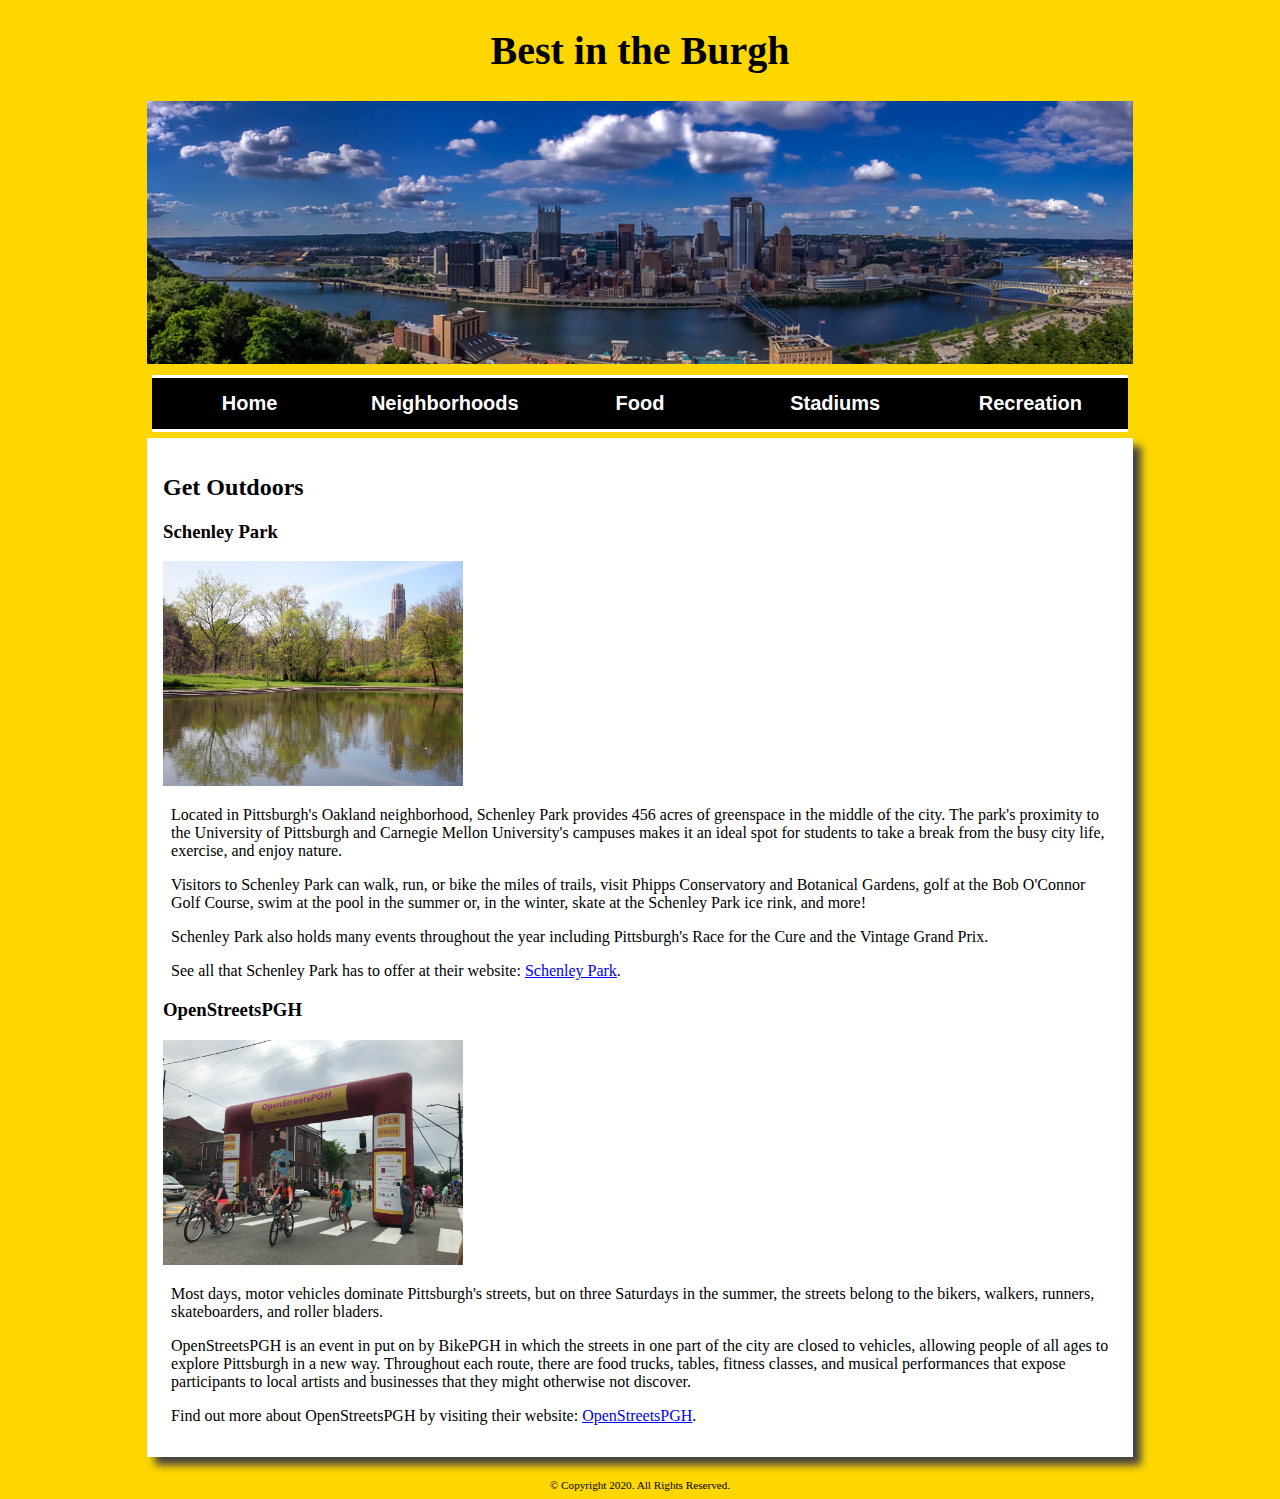
==== final/recreation.html @ 290e24b0 "Add files via upload" ====
<!DOCTYPE html>
<!-- This website template was created by: Eliza Toomey, 5/18/20 -->
<html lang="en">
<head>
	<link rel="stylesheet" href="css/final_styles.css">
	<title>Best in the Burgh</title>
	<meta charset="utf-8">
	<meta name="viewport" content="width=device-width, initial-scale=1"> 
</head>
<body>

	<div id="container">

	<!-- Use the header area for the website name or logo -->
	<header>
		<h1>Best in the Burgh</h1>
		<div id="banner"><img src="images/skyline.jpg" alt="Pittsburgh skyline image"></div>
	</header>
	
	<!-- Use the nav area to add hyperlinks to other pages within the website -->
	<nav>
		<ul>
			<li><a href="final_index.html">Home</a></li>
			<li><a href="about.html">Neighborhoods</a></li>
			<li><a href="food.html">Food</a></li>
			<li><a href="museums_and_stadiums.html">Stadiums</a></li>
			<li><a href="recreation.html">Recreation</a></li>
		</ul>
	</nav>

	<!-- Use the main area to add the main content of the webpage -->
	<main>
		<h2>Get Outdoors</h2>
	
			<article>
				<h3>Schenley Park</h3>
					<img src="images/schenley.jpg" alt="Schenley Park image" height="225" width="300">
					
					<p>Located in Pittsburgh's Oakland neighborhood, Schenley Park provides 456 acres of greenspace in the middle of the city. The park's proximity to the University of Pittsburgh and Carnegie Mellon University's campuses makes it an ideal spot for students to take a break from the busy city life, exercise, and enjoy nature.</p>

					<p>Visitors to Schenley Park can walk, run, or bike the miles of trails, visit Phipps Conservatory and Botanical Gardens, golf at the Bob O'Connor Golf Course, swim at the pool in the summer or, in the winter, skate at the Schenley Park ice rink, and more!</p>
					
					<p>Schenley Park also holds many events throughout the year including Pittsburgh's Race for the Cure and the Vintage Grand Prix.</p>
					
					<p>See all that Schenley Park has to offer at their website: <a href="https://www.pittsburghparks.org/schenley-park">Schenley Park</a>.
			</article>
		
			<article>
				<h3>OpenStreetsPGH</h3>
					<img src="images/openstreets.jpg" alt="OpenStreetsPGH image" height="225" width="300">
					
					<p>Most days, motor vehicles dominate Pittsburgh's streets, but on three Saturdays in the summer, the streets belong to the bikers, walkers, runners, skateboarders, and roller bladers.</p>
					
					<p>OpenStreetsPGH is an event in put on by BikePGH in which the streets in one part of the city are closed to vehicles, allowing people of all ages to explore Pittsburgh in a new way. Throughout each route, there are food trucks, tables, fitness classes, and musical performances that expose participants to local artists and businesses that they might otherwise not discover.</p>
					
					<p>Find out more about OpenStreetsPGH by visiting their website: <a href="https://openstreetspgh.org">OpenStreetsPGH</a>.
			</article>
		
	</main>
	<!-- Use the footer area to add webpage footer content -->
	<footer>
		&copy; Copyright 2020. All Rights Reserved.<br>
	</footer>

	</div>
	
</body>
</html>
---- final/css/final_styles.css ----
/* Style sheet created by: Eliza Toomey */

/* Style for body specifies background color */
body {
	background-color: #FFD700;
}

/* Style to create a fluid image */
img {
	max-width: 100%;
}

/* Style for the container centers the page and specifies the width */
#container {
	width: 78%;
	margin-left: auto;
	margin-right: auto;
}

/* Style for the header specifies top margin, background color, rounded corners, and center align content */
header {
	margin-top: 0.2em;
	color: #000000;
	text-align: center;
	font-size: 20px;
}

/* Style for nav specifies text properties */
nav {
	font-family: Verdana, Arial, serif;
	font-size: 1.25em;
	font-weight: bold;
	text-align: center;
}

/* Style specifies margin and padding for the unordered list within the nav */
nav ul {
    margin: 0;
	padding-left: 0.50%;
	padding-right: 0.50%;
}

/* Style for nav li specifies the background color, rounded corners, removes bullet style, and applies margins and padding for list items within the navigation */
nav li {
	background-color: #000000;  
	margin: 0.3em;  
	display: inline;
	float: left;
	border-radius: 0;
	border-top: solid #FFFFFF;
	border-bottom: solid #FFFFFF;
	margin-left: 0;
	margin-right: 0;
	padding: 0;
	width: 20%;
}

/* Style changes navigation link text color to white and removes the underline */
nav li a { 
	color: #FFFFFF; 
	text-decoration: none; 
	display: inline-block;
	padding: 0.7em;
}

/* Style rules for pseudo-classes */ 
nav li a:link {
	color: #FFFFFF;	
}

nav li a:hover {
	color: #FFD700;
	font-style: italic;
}

nav li a:active {
	color: #000080;	
}

/* Style for the main specifies a block display, text properties, margins, padding, rounded corners, and borders  */
main {
	font-family: Georgia, "Times New Roman", sans-serif;
	font-size: 1em;
	padding: 1em;
	background-color: #FFFFFF;
	border-top: solid 0.2em #336699; 
	border-bottom: solid 0.2em #336699;
	clear: left;
	border-style: none;
	box-shadow: 0.5em 0.5em 0.5em #404040;
	margin-bottom: 1em;
	margin-top: 1em;
}

/* Style specifies left and right padding for paragraph elements within the main element */
main p {
	padding-left: 0.5em;
	padding-right: 0.5em;
}

/*Stle specifies float for the figure element*/
figure {
	margin-left: 0;
}


/* Style for the footer specifies font size, text alignment, and top margin */
footer {
	font-size: .70em;
	text-align: center;
	margin-top: 2em;
}
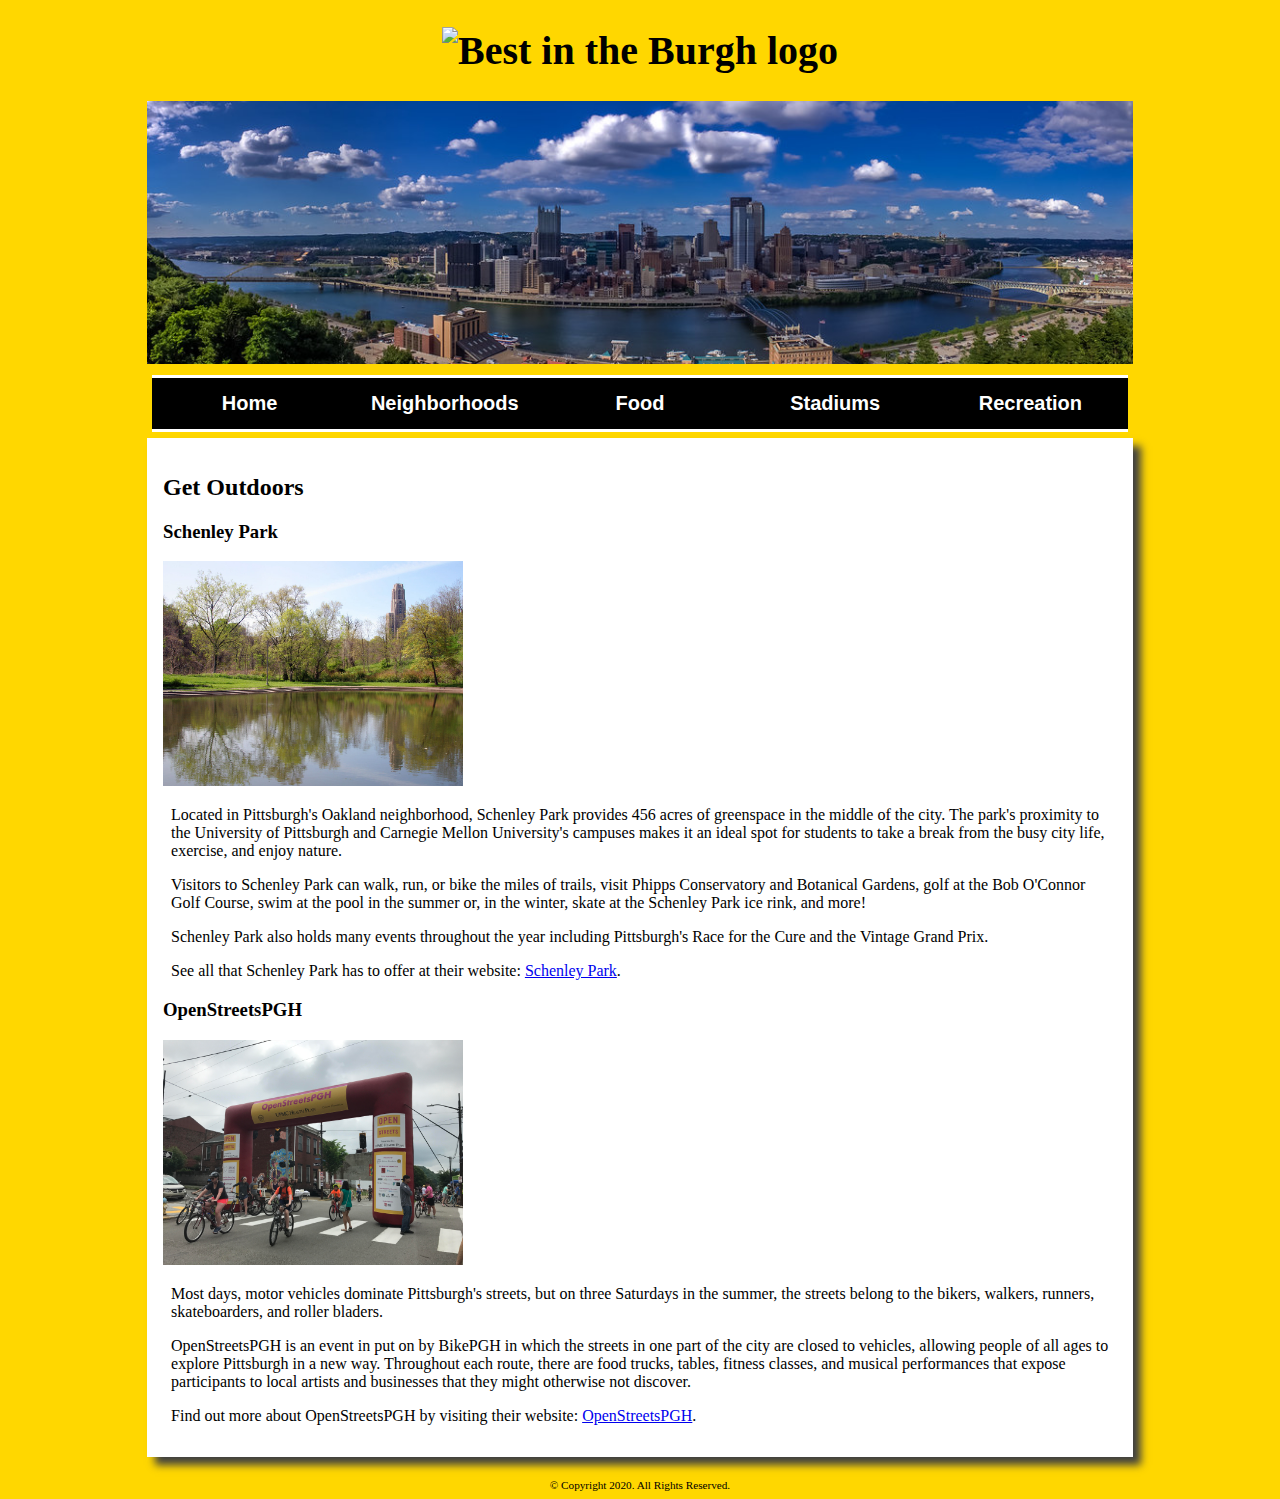
==== commit 99c49dc1: "Add files via upload" ====
--- a/final/recreation.html
+++ b/final/recreation.html
@@ -2,7 +2,7 @@
 <!-- This website template was created by: Eliza Toomey, 5/18/20 -->
 <html lang="en">
 <head>
-	<link rel="stylesheet" href="css/final_styles.css">
+	<link rel="stylesheet" href="css/styles.css">
 	<title>Best in the Burgh</title>
 	<meta charset="utf-8">
 	<meta name="viewport" content="width=device-width, initial-scale=1"> 
@@ -13,17 +13,17 @@
 
 	<!-- Use the header area for the website name or logo -->
 	<header>
-		<h1>Best in the Burgh</h1>
+		<h1><img src="images/logo.png" alt="Best in the Burgh logo"></h1>
 		<div id="banner"><img src="images/skyline.jpg" alt="Pittsburgh skyline image"></div>
 	</header>
 	
 	<!-- Use the nav area to add hyperlinks to other pages within the website -->
 	<nav>
 		<ul>
-			<li><a href="final_index.html">Home</a></li>
-			<li><a href="about.html">Neighborhoods</a></li>
+			<li><a href="index.html">Home</a></li>
+			<li><a href="neighborhoods.html">Neighborhoods</a></li>
 			<li><a href="food.html">Food</a></li>
-			<li><a href="museums_and_stadiums.html">Stadiums</a></li>
+			<li><a href="stadiums.html">Stadiums</a></li>
 			<li><a href="recreation.html">Recreation</a></li>
 		</ul>
 	</nav>
--- a/final/css/styles.css
+++ b/final/css/styles.css
@@ -0,0 +1,113 @@
+/* Style sheet created by: Eliza Toomey */
+
+/* Style for body specifies background color */
+body {
+	background-color: #FFD700;
+}
+
+/* Style to create a fluid image */
+img {
+	max-width: 100%;
+}
+
+/* Style for the container centers the page and specifies the width */
+#container {
+	width: 78%;
+	margin-left: auto;
+	margin-right: auto;
+}
+
+/* Style for the header specifies top margin, background color, rounded corners, and center align content */
+header {
+	margin-top: 0.2em;
+	color: #000000;
+	text-align: center;
+	font-size: 20px;
+}
+
+/* Style for nav specifies text properties */
+nav {
+	font-family: Verdana, Arial, serif;
+	font-size: 1.25em;
+	font-weight: bold;
+	text-align: center;
+}
+
+/* Style specifies margin and padding for the unordered list within the nav */
+nav ul {
+    margin: 0;
+	padding-left: 0.50%;
+	padding-right: 0.50%;
+}
+
+/* Style for nav li specifies the background color, rounded corners, removes bullet style, and applies margins and padding for list items within the navigation */
+nav li {
+	background-color: #000000;  
+	margin: 0.3em;  
+	display: inline;
+	float: left;
+	border-radius: 0;
+	border-top: solid #FFFFFF;
+	border-bottom: solid #FFFFFF;
+	margin-left: 0;
+	margin-right: 0;
+	padding: 0;
+	width: 20%;
+}
+
+/* Style changes navigation link text color to white and removes the underline */
+nav li a { 
+	color: #FFFFFF; 
+	text-decoration: none; 
+	display: inline-block;
+	padding: 0.7em;
+}
+
+/* Style rules for pseudo-classes */ 
+nav li a:link {
+	color: #FFFFFF;	
+}
+
+nav li a:hover {
+	color: #FFD700;
+	font-style: italic;
+}
+
+nav li a:active {
+	color: #000080;	
+}
+
+/* Style for the main specifies a block display, text properties, margins, padding, rounded corners, and borders  */
+main {
+	font-family: Georgia, "Times New Roman", sans-serif;
+	font-size: 1em;
+	padding: 1em;
+	background-color: #FFFFFF;
+	border-top: solid 0.2em #336699; 
+	border-bottom: solid 0.2em #336699;
+	clear: left;
+	border-style: none;
+	box-shadow: 0.5em 0.5em 0.5em #404040;
+	margin-bottom: 1em;
+	margin-top: 1em;
+}
+
+/* Style specifies left and right padding for paragraph elements within the main element */
+main p {
+	padding-left: 0.5em;
+	padding-right: 0.5em;
+}
+
+/*Stle specifies float for the figure element*/
+figure {
+	margin-left: 0;
+}
+
+
+/* Style for the footer specifies font size, text alignment, and top margin */
+footer {
+	font-size: .70em;
+	text-align: center;
+	margin-top: 2em;
+}
+
